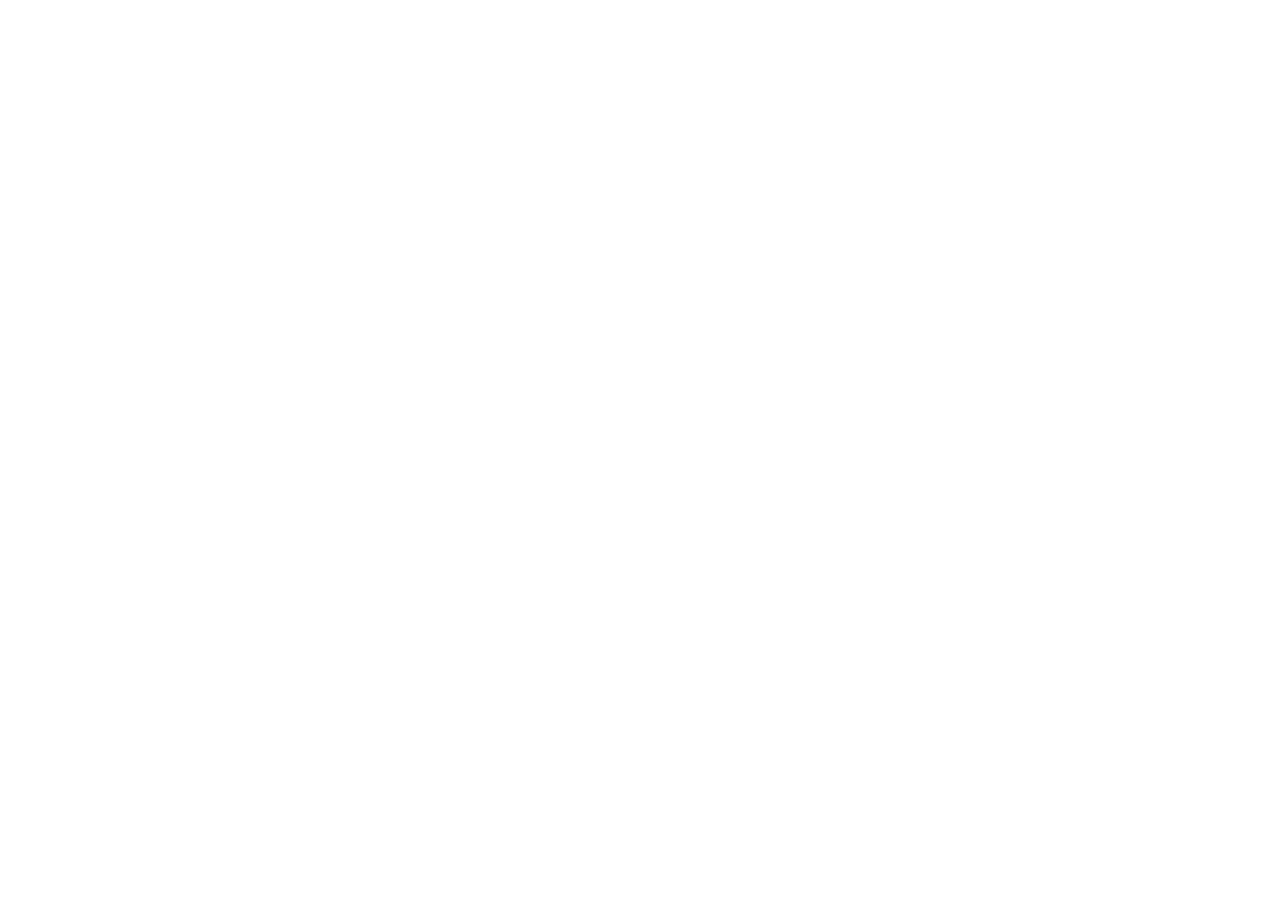
==== 200.html @ 691fd38e "v2" ====
<!DOCTYPE html>
<html >
<head><meta charset="utf-8">
<meta name="viewport" content="width=device-width, initial-scale=1"><link rel="modulepreload" as="script" crossorigin href="/_nuxt/entry.69985bec.js"><link rel="prefetch" as="script" crossorigin href="/_nuxt/error-component.b1f66f9e.js"></head>
<body ><div id="__nuxt"></div><script type="application/json" id="__NUXT_DATA__" data-ssr="false">[{"_errors":1,"serverRendered":2,"data":3,"state":4},{},false,{},{}]</script><script>window.__NUXT__={};window.__NUXT__.config={public:{},app:{baseURL:"/",buildAssetsDir:"/_nuxt/",cdnURL:""}}</script><script type="module" src="/_nuxt/entry.69985bec.js" crossorigin></script></body>
</html>
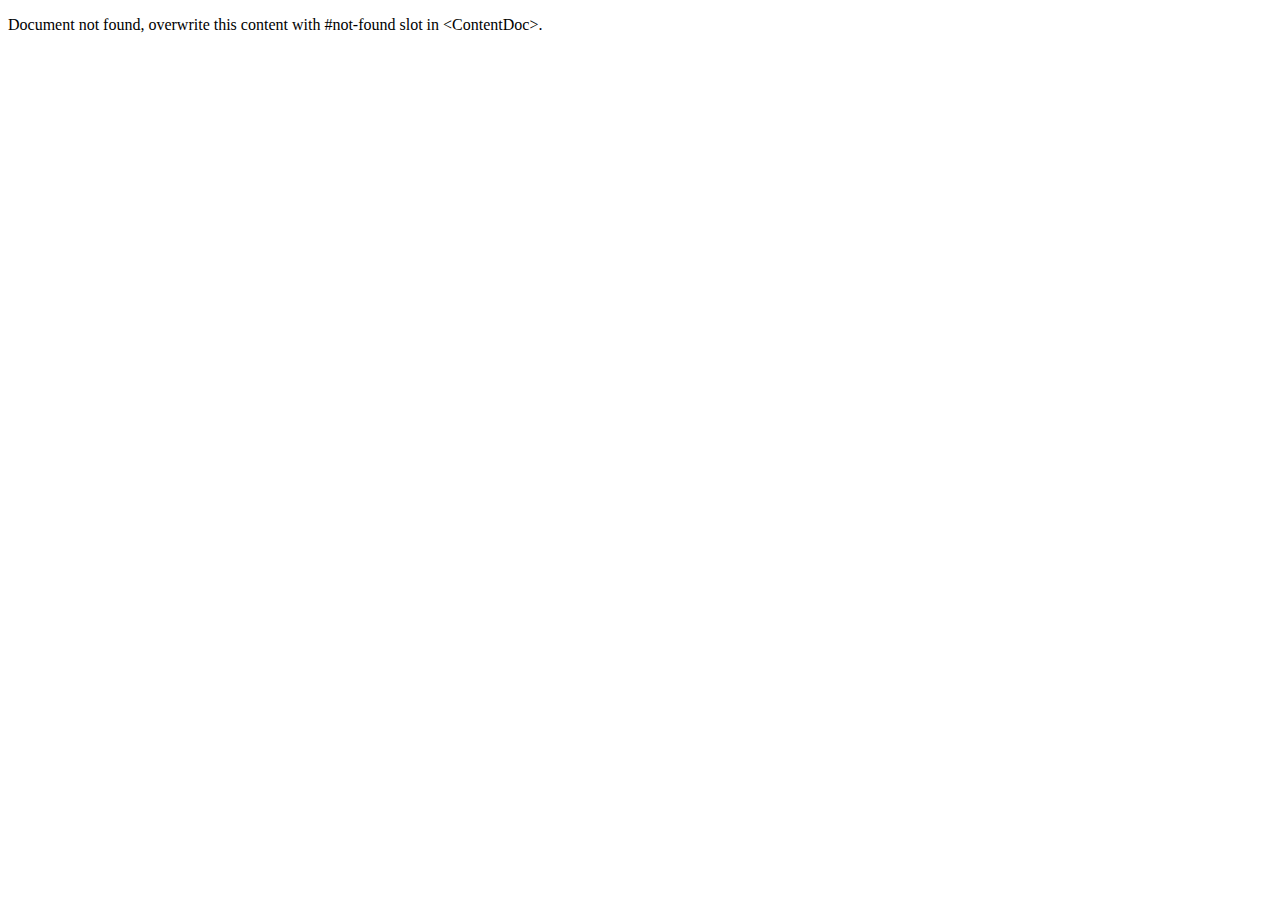
==== commit c81b8deb: "New Portfolio" ====
--- a/200.html
+++ b/200.html
@@ -1,6 +1,6 @@
 <!DOCTYPE html>
 <html >
 <head><meta charset="utf-8">
-<meta name="viewport" content="width=device-width, initial-scale=1"><link rel="modulepreload" as="script" crossorigin href="/_nuxt/entry.69985bec.js"><link rel="prefetch" as="script" crossorigin href="/_nuxt/error-component.b1f66f9e.js"></head>
-<body ><div id="__nuxt"></div><script type="application/json" id="__NUXT_DATA__" data-ssr="false">[{"_errors":1,"serverRendered":2,"data":3,"state":4},{},false,{},{}]</script><script>window.__NUXT__={};window.__NUXT__.config={public:{},app:{baseURL:"/",buildAssetsDir:"/_nuxt/",cdnURL:""}}</script><script type="module" src="/_nuxt/entry.69985bec.js" crossorigin></script></body>
+<meta name="viewport" content="width=device-width, initial-scale=1"><link rel="modulepreload" as="script" crossorigin href="/_nuxt/entry.ae1ba3c4.js"><link rel="prefetch" as="script" crossorigin href="/_nuxt/error-component.7da97d7d.js"></head>
+<body ><div id="__nuxt"></div><script type="application/json" id="__NUXT_DATA__" data-ssr="false">[{"_errors":1,"serverRendered":2,"data":3,"state":4},{},false,{},{}]</script><script>window.__NUXT__={};window.__NUXT__.config={public:{content:{locales:[],defaultLocale:"",integrity:1689692956227,experimental:{stripQueryParameters:false,clientDB:false,advancedIgnoresPattern:false},api:{baseURL:"/api/_content"},navigation:{fields:[]},tags:{p:"prose-p",a:"prose-a",blockquote:"prose-blockquote","code-inline":"prose-code-inline",code:"prose-code",em:"prose-em",h1:"prose-h1",h2:"prose-h2",h3:"prose-h3",h4:"prose-h4",h5:"prose-h5",h6:"prose-h6",hr:"prose-hr",img:"prose-img",ul:"prose-ul",ol:"prose-ol",li:"prose-li",strong:"prose-strong",table:"prose-table",thead:"prose-thead",tbody:"prose-tbody",td:"prose-td",th:"prose-th",tr:"prose-tr"},highlight:false,wsUrl:"",documentDriven:false,host:"",trailingSlash:false,anchorLinks:{depth:4,exclude:[1]}}},app:{baseURL:"/",buildAssetsDir:"/_nuxt/",cdnURL:""}}</script><script type="module" src="/_nuxt/entry.ae1ba3c4.js" crossorigin></script></body>
 </html>